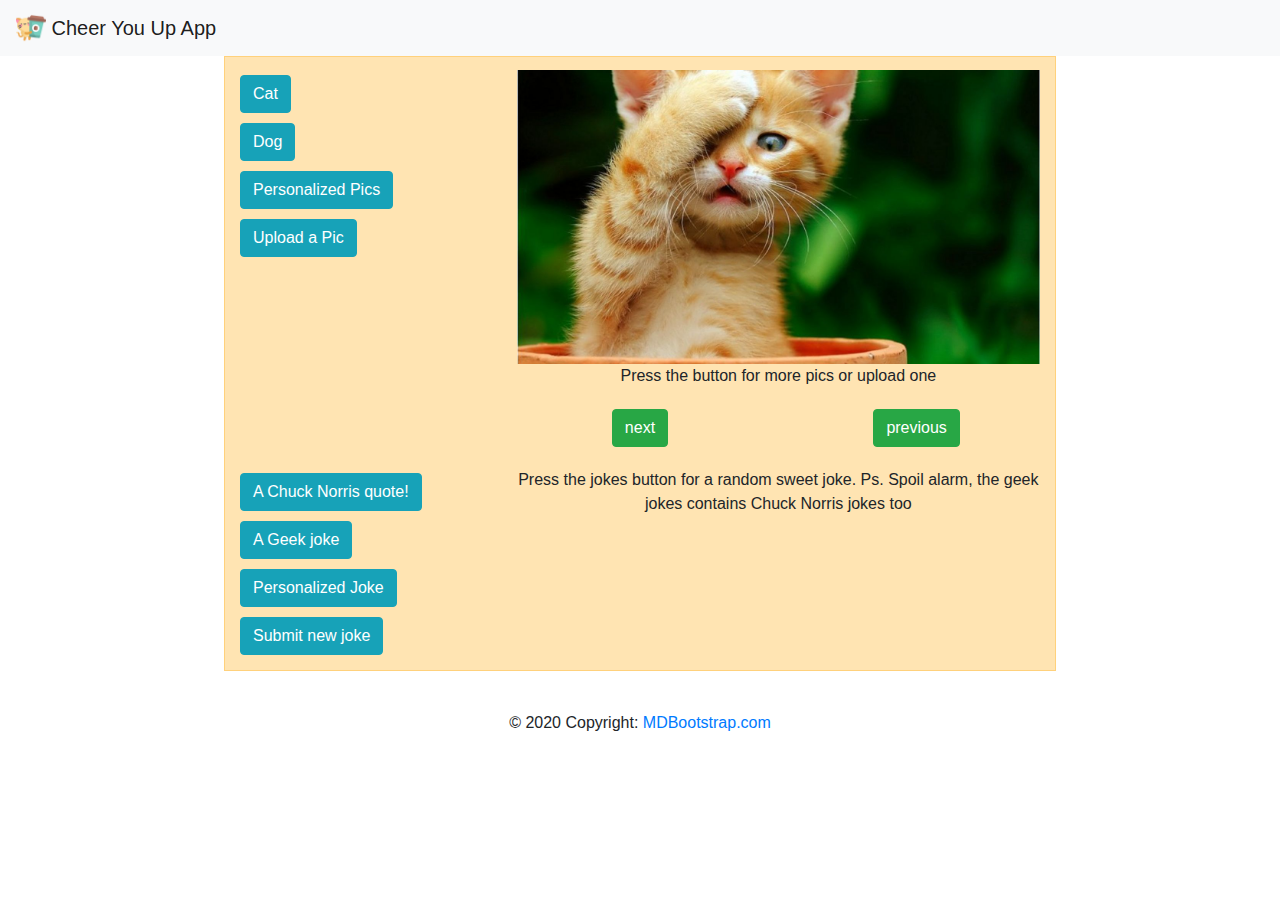
==== frontend/index.html @ 74e8e0ff "Catas, dogs and jokes api implemented" ====
<!DOCTYPE html>
<html lang="en">

<head>
    <meta charset="utf-8">
    <meta name="viewport" content="width=device-width, initial-scale=1, shrink-to-fit=no">
    <!-- Bootstrap CSS -->
    <link rel="stylesheet" href="https://stackpath.bootstrapcdn.com/bootstrap/4.4.1/css/bootstrap.min.css"
        integrity="sha384-Vkoo8x4CGsO3+Hhxv8T/Q5PaXtkKtu6ug5TOeNV6gBiFeWPGFN9MuhOf23Q9Ifjh" crossorigin="anonymous">
    <link rel="stylesheet" href="css/styles.css">

    <!-- JS -->
    <script defer src="src/index.js" charset="utf-8"></script>

    <title>Cheer You Up App</title>

</head>

<body>

    <!-- Image and text -->
    <nav class="navbar navbar-light bg-light">
        <a class="navbar-brand" href="#">
            <img src="img/kitty.png" width="30" height="30" class="d-inline-block align-top" alt="">
            Cheer You Up App
        </a>
    </nav>
    <div id="container">
        <div class="container-fluid">
            <div class="row">
                <div class="col-4 ">
                    <div class="row">
                        <div class="col-12 ">
                            <button id="kitty" class="btn btn-info">Cat</button>
                        </div>
                    </div>
                    <div class="row">
                        <div class="col-12 ">
                            <button id="doggie" class="btn btn-info">Dog</button>
                        </div>
                    </div>
                    <div class="row">
                        <div class="col-12 ">
                            <button id="personalImage" class="btn btn-info">Personalized Pics</button>
                        </div>
                    </div>
                    <div class="row">
                        <div class="col-12 ">
                            <button id="uploadBtn" class="btn btn-info">Upload a Pic</button>
                        </div>
                    </div>
                </div>

                <div id="image" class="col-8 ">
                    <img src="img/cat.jpg" alt="cat place hold image" />
                    <p>Press the button for more pics or upload one</p>
                    <div class="row">
                        <div class="col-6  ">
                            <p><button id="next" class="btn btn-success">next</button></p>
                        </div>
                        <div class="col-6  ">
                            <p><button id="previous" class="btn btn-success">previous</button></p>
                        </div>
                    </div>
                </div>

                <div class="col-4">
                    <div class="row">
                        <div class="col-12 ">
                            <button id="ramdon-quote" class="btn btn-info">A Chuck Norris quote!</button>
                        </div>
                    </div>
                    <div class="row">
                        <div class="col-12 ">
                            <button id="geekJokes" class="btn btn-info">A Geek joke</button>
                        </div>
                    </div>
                    <div class="row">
                        <div class="col-12 ">
                            <button id="personalJoke" class="btn btn-info">Personalized Joke</button>
                        </div>
                    </div>
                    <div class="row">
                        <div class="col-12 ">
                            <button id="newJoke" class="btn btn-info">Submit new joke</button>
                        </div>
                    </div>
                </div>

                <div id="quotes" class="col-8">
                    <p>
                        Press the jokes button for a random sweet joke.
                        Ps. Spoil alarm, the geek jokes contains Chuck Norris jokes too
                    </p>
                </div>
            </div>
        </div>
    </div>

    <br />




    <!--
        <div>
            <button id="ramdon-quote">A Chuck Norris quote!</button>
        </div>
        
        <div>
            <button id="ramdon-kitty">A kitty!</button>
        </div>

        
        <div id="icon">
           
        </div>
        
        <div id="quotes">
           
        </div> -->


    <script src="https://code.jquery.com/jquery-3.4.1.slim.min.js"
        integrity="sha384-J6qa4849blE2+poT4WnyKhv5vZF5SrPo0iEjwBvKU7imGFAV0wwj1yYfoRSJoZ+n"
        crossorigin="anonymous"></script>
    <script src="https://cdn.jsdelivr.net/npm/popper.js@1.16.0/dist/umd/popper.min.js"
        integrity="sha384-Q6E9RHvbIyZFJoft+2mJbHaEWldlvI9IOYy5n3zV9zzTtmI3UksdQRVvoxMfooAo"
        crossorigin="anonymous"></script>
    <script src="https://stackpath.bootstrapcdn.com/bootstrap/4.4.1/js/bootstrap.min.js"
        integrity="sha384-wfSDF2E50Y2D1uUdj0O3uMBJnjuUD4Ih7YwaYd1iqfktj0Uod8GCExl3Og8ifwB6"
        crossorigin="anonymous"></script>
</body>
<!-- Footer -->
<footer class="page-footer font-small blue">

    <!-- Copyright -->
    <div class="footer-copyright text-center py-3">© 2020 Copyright:
      <a href="https://mdbootstrap.com/"> MDBootstrap.com</a>
    </div>
    <!-- Copyright -->
  
  </footer>
  <!-- Footer -->
</html>
---- frontend/css/styles.css ----
.container-fluid {
    top: 20%;
    border-style: solid;
    border-color: rgb(255, 165, 0, 0.3);
    border-width: 1px;
    padding-top: 8px;
    padding-bottom: 5px;
    width: 65%;
    overflow:auto;
    background-color: rgb(255, 165, 0, 0.3);
}
a{
    text-align: center;
}
textarea{
    height: 100%;
    width: 100%;
   -webkit-box-sizing: border-box; /* Safari/Chrome, other WebKit */
    -moz-box-sizing: border-box;    /* Firefox, other Gecko */
    box-sizing: border-box;         /* Opera/IE 8+ */
}

.row {
    border-color: black;
    padding-top: 5px;
    padding-bottom: 5px;
   
}

img{
    max-width: 100%;
    max-height: 100%;
    display: block;
    margin-left: auto;
    margin-right: auto;
}

p{
    text-align: center;
}
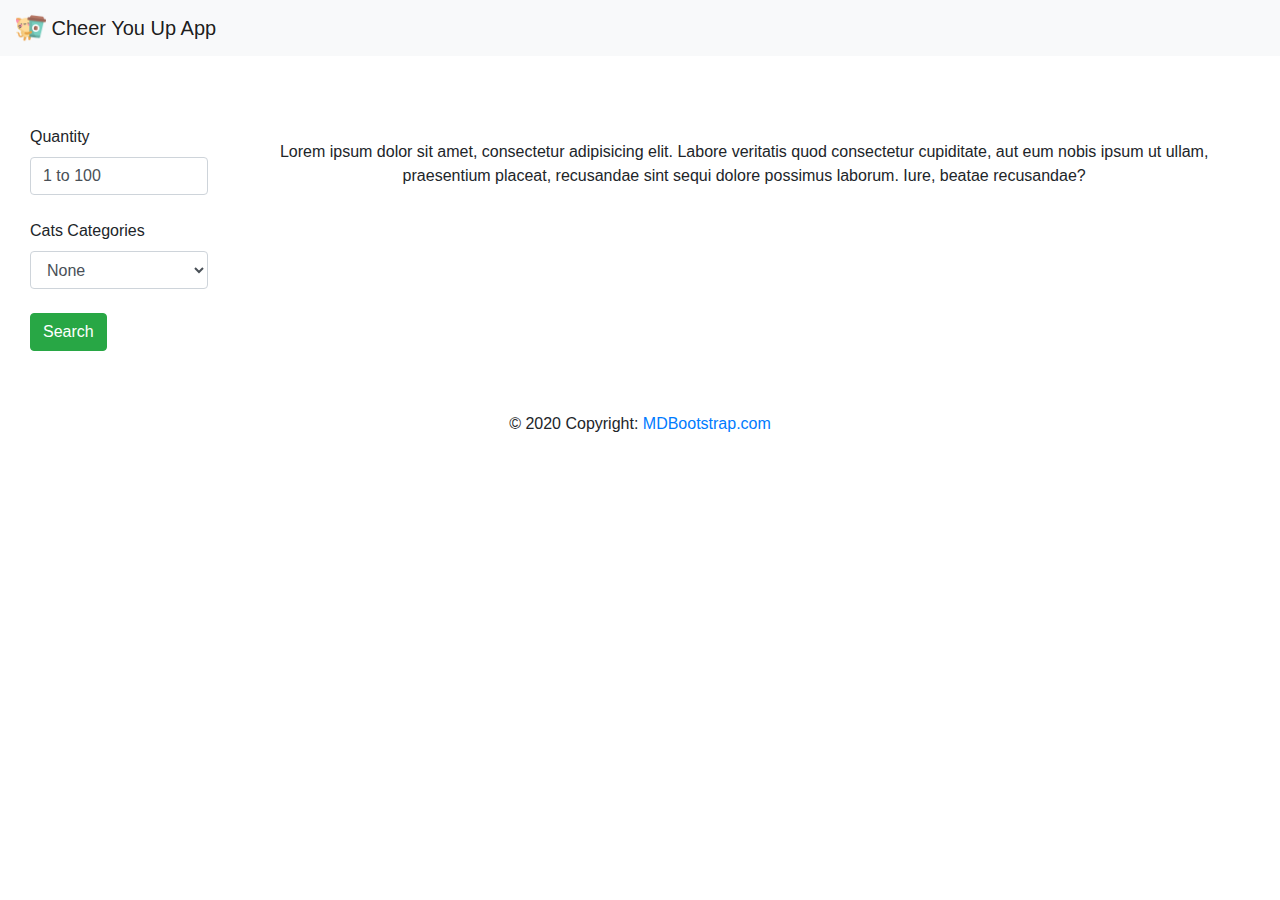
==== commit 51a256a8: "cards added" ====
--- a/frontend/index.html
+++ b/frontend/index.html
@@ -11,7 +11,8 @@
 
     <!-- JS -->
     <script defer src="src/index.js" charset="utf-8"></script>
-
+    <script defer src="src/categoryDropDownMenu.js" charset="utf-8"></script>
+    <script defer src="src/search.js" charset="utf-8"></script>
     <title>Cheer You Up App</title>
 
 </head>
@@ -25,82 +26,52 @@
             Cheer You Up App
         </a>
     </nav>
-    <div id="container">
-        <div class="container-fluid">
-            <div class="row">
-                <div class="col-4 ">
-                    <div class="row">
-                        <div class="col-12 ">
-                            <button id="kitty" class="btn btn-info">Cat</button>
-                        </div>
-                    </div>
-                    <div class="row">
-                        <div class="col-12 ">
-                            <button id="doggie" class="btn btn-info">Dog</button>
-                        </div>
-                    </div>
-                    <div class="row">
-                        <div class="col-12 ">
-                            <button id="personalImage" class="btn btn-info">Personalized Pics</button>
-                        </div>
-                    </div>
-                    <div class="row">
-                        <div class="col-12 ">
-                            <button id="uploadBtn" class="btn btn-info">Upload a Pic</button>
-                        </div>
-                    </div>
-                </div>
 
-                <div id="image" class="col-8 ">
-                    <img src="img/cat.jpg" alt="cat place hold image" />
-                    <p>Press the button for more pics or upload one</p>
-                    <div class="row">
-                        <div class="col-6  ">
-                            <p><button id="next" class="btn btn-success">next</button></p>
-                        </div>
-                        <div class="col-6  ">
-                            <p><button id="previous" class="btn btn-success">previous</button></p>
-                        </div>
-                    </div>
-                </div>
+    <br>
 
-                <div class="col-4">
-                    <div class="row">
-                        <div class="col-12 ">
-                            <button id="ramdon-quote" class="btn btn-info">A Chuck Norris quote!</button>
-                        </div>
-                    </div>
-                    <div class="row">
-                        <div class="col-12 ">
-                            <button id="geekJokes" class="btn btn-info">A Geek joke</button>
-                        </div>
-                    </div>
-                    <div class="row">
-                        <div class="col-12 ">
-                            <button id="personalJoke" class="btn btn-info">Personalized Joke</button>
-                        </div>
-                    </div>
-                    <div class="row">
-                        <div class="col-12 ">
-                            <button id="newJoke" class="btn btn-info">Submit new joke</button>
-                        </div>
-                    </div>
-                </div>
+    <!-- <div class="col">
+        <buttom value="Submit" class="btn btn-primary" id="kitty">Cats</buttom>
+        <buttom value="Submit" class="btn btn-primary" id="doggie">Dogs</buttom>
+        <buttom value="Submit" class="btn btn-primary" id="geekJokes">Jokes</buttom>
+    </div> -->
 
-                <div id="quotes" class="col-8">
-                    <p>
-                        Press the jokes button for a random sweet joke.
-                        Ps. Spoil alarm, the geek jokes contains Chuck Norris jokes too
-                    </p>
+
+    <!--radio buttom-->
+    <div class="container-fluid">
+        <div class="row">
+
+            <div class="col-sm-2 ">
+                <!-- limit imput -->
+                <form id="">
+                    <label for="catQtd">Quantity</label>
+                    <input class="form-control" type="text" name="qtd" id='catQtd' required="true" value="1 to 100" onfocus="this.value=''">
+                </form>
+                <br>
+                
+                <!-- dropdown button -->
+                <form id="">
+                    <label for="animalclass">Cats Categories</label>
+                    <select class="form-control" id="catCategory">
+                    </select>
+
+                    <br>
+                    <button type="button" class="btn btn-success" id="searchBtn">Search</button>
+                </form>
+
+                
+            </div>
+
+            <div class="col-sm-10 ">
+                <div id="display">
+                    <p>Lorem ipsum dolor sit amet, consectetur adipisicing elit. Labore veritatis quod consectetur
+                        cupiditate, aut eum nobis ipsum ut ullam, praesentium placeat, recusandae sint sequi dolore
+                        possimus
+                        laborum. Iure, beatae recusandae?</p>
                 </div>
             </div>
+
         </div>
     </div>
-
-    <br />
-
-
-
 
     <!--
         <div>
@@ -136,10 +107,11 @@
 
     <!-- Copyright -->
     <div class="footer-copyright text-center py-3">© 2020 Copyright:
-      <a href="https://mdbootstrap.com/"> MDBootstrap.com</a>
+        <a href="https://mdbootstrap.com/"> MDBootstrap.com</a>
     </div>
     <!-- Copyright -->
-  
-  </footer>
-  <!-- Footer -->
+
+</footer>
+<!-- Footer -->
+
 </html>--- a/frontend/css/styles.css
+++ b/frontend/css/styles.css
@@ -1,30 +1,12 @@
-.container-fluid {
-    top: 20%;
-    border-style: solid;
-    border-color: rgb(255, 165, 0, 0.3);
-    border-width: 1px;
-    padding-top: 8px;
-    padding-bottom: 5px;
-    width: 65%;
-    overflow:auto;
-    background-color: rgb(255, 165, 0, 0.3);
-}
-a{
-    text-align: center;
-}
+
+
+
 textarea{
     height: 100%;
     width: 100%;
    -webkit-box-sizing: border-box; /* Safari/Chrome, other WebKit */
     -moz-box-sizing: border-box;    /* Firefox, other Gecko */
     box-sizing: border-box;         /* Opera/IE 8+ */
-}
-
-.row {
-    border-color: black;
-    padding-top: 5px;
-    padding-bottom: 5px;
-   
 }
 
 img{
@@ -37,4 +19,8 @@
 
 p{
     text-align: center;
+}
+
+div{
+    padding: 15px;
 }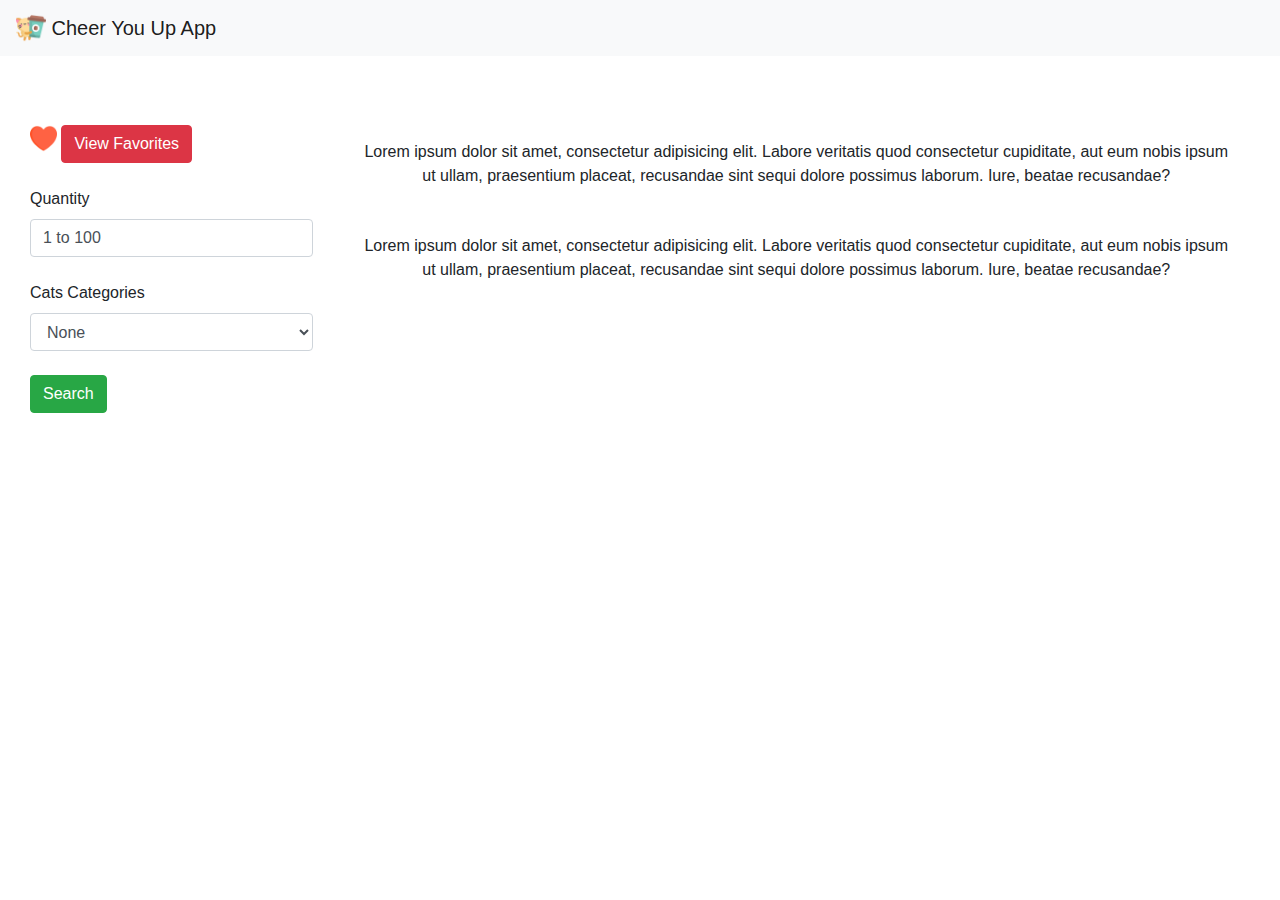
==== commit 7ef59b0c: "modal and favorite" ====
--- a/frontend/index.html
+++ b/frontend/index.html
@@ -4,50 +4,65 @@
 <head>
     <meta charset="utf-8">
     <meta name="viewport" content="width=device-width, initial-scale=1, shrink-to-fit=no">
+    
     <!-- Bootstrap CSS -->
     <link rel="stylesheet" href="https://stackpath.bootstrapcdn.com/bootstrap/4.4.1/css/bootstrap.min.css"
-        integrity="sha384-Vkoo8x4CGsO3+Hhxv8T/Q5PaXtkKtu6ug5TOeNV6gBiFeWPGFN9MuhOf23Q9Ifjh" crossorigin="anonymous">
+    integrity="sha384-Vkoo8x4CGsO3+Hhxv8T/Q5PaXtkKtu6ug5TOeNV6gBiFeWPGFN9MuhOf23Q9Ifjh" crossorigin="anonymous">
     <link rel="stylesheet" href="css/styles.css">
+    <script src="https://ajax.googleapis.com/ajax/libs/jquery/3.4.1/jquery.min.js"></script>
+    <link href="https://gitcdn.github.io/bootstrap-toggle/2.2.2/css/bootstrap-toggle.min.css" rel="stylesheet">
+    <script src="https://gitcdn.github.io/bootstrap-toggle/2.2.2/js/bootstrap-toggle.min.js"></script>
+    <!-- Bootstrap CSS -->
 
     <!-- JS -->
+    <script defer src="src/helpers/isFavorite.js" charset="utf-8"></script>
+    <script defer src="src/categoryDropDownMenu.js" charset="utf-8"></script>
+    <script defer src="src/deleteFavortite.js" charset="utf-8"></script>
+    <script defer src="src/getOne.js" charset="utf-8"></script>
+    <script defer src="src/hoverModal.js" charset="utf-8"></script>
+    <script defer src="src/loadFavorites.js" charset="utf-8"></script>
+    <script defer src="src/postFavorite.js" charset="utf-8"></script>
+    <script defer src="src/randonPic.js" charset="utf-8"></script>
+    <script defer src="src/search.js" charset="utf-8"></script>
+    <script defer src="src/togglefav.js" charset="utf-8"></script> 
+    <script defer src="src/uploadImage.js" charset="utf-8"></script>
     <script defer src="src/index.js" charset="utf-8"></script>
-    <script defer src="src/categoryDropDownMenu.js" charset="utf-8"></script>
-    <script defer src="src/search.js" charset="utf-8"></script>
+    <!-- <script defer src="src" charset="utf-8"></script> -->
+    <!-- JS -->
+    
+
     <title>Cheer You Up App</title>
-
 </head>
 
 <body>
 
-    <!-- Image and text -->
+    <!-- Image and text in navbar -->
     <nav class="navbar navbar-light bg-light">
         <a class="navbar-brand" href="#">
             <img src="img/kitty.png" width="30" height="30" class="d-inline-block align-top" alt="">
             Cheer You Up App
         </a>
     </nav>
+    <br>
+    <!-- ------------------------ -->
 
-    <br>
-
-    <!-- <div class="col">
-        <buttom value="Submit" class="btn btn-primary" id="kitty">Cats</buttom>
-        <buttom value="Submit" class="btn btn-primary" id="doggie">Dogs</buttom>
-        <buttom value="Submit" class="btn btn-primary" id="geekJokes">Jokes</buttom>
-    </div> -->
-
-
-    <!--radio buttom-->
+    <!-- Form -->
     <div class="container-fluid">
         <div class="row">
-
-            <div class="col-sm-2 ">
-                <!-- limit imput -->
+            <div class="col-sm-3 ">
+                <!-- Favorites -->
+                <img src="img/heart2.png" width="27" height="27" class="d-inline-block align-top" alt="">
+                <button type="button" class="btn btn-danger" id="favoriteBtn">View Favorites</button>
+                <br><br>
+                
+                <!-- Qtd imput -->
                 <form id="">
                     <label for="catQtd">Quantity</label>
-                    <input class="form-control" type="text" name="qtd" id='catQtd' required="true" value="1 to 100" onfocus="this.value=''">
+                    <input class="form-control" type="text" name="qtd" id='catQtd' required="true" value="1 to 100"
+                        onfocus="this.value=''">
                 </form>
                 <br>
-                
+
                 <!-- dropdown button -->
                 <form id="">
                     <label for="animalclass">Cats Categories</label>
@@ -57,39 +72,67 @@
                     <br>
                     <button type="button" class="btn btn-success" id="searchBtn">Search</button>
                 </form>
+                <br>
 
                 
+
+
+
+                <!-- upload file -->
+                <!-- <form>
+                    <div class="custom-file">
+                      <input type="file" class="custom-file-input" id="uploadImage">
+                      <label class="custom-file-label" for="customFile">Upload a cat</label>
+                    </div>
+                    <button class="btn btn-primary" id="uploadBtn">Upload</button>
+                  </form>
+                  <script>
+                    // Add the following code if you want the name of the file appear on select
+                    $(".custom-file-input").on("change", function() {
+                      var fileName = $(this).val().split("\\").pop();
+                      $(this).siblings(".custom-file-label").addClass("selected").html(fileName);
+                    });
+                    </script> -->
+
             </div>
-
-            <div class="col-sm-10 ">
-                <div id="display">
+            <!-- display div -->
+           
+            <div class="col-sm-9 ">
+                
+                <div id="display" class="text-centerg">
                     <p>Lorem ipsum dolor sit amet, consectetur adipisicing elit. Labore veritatis quod consectetur
                         cupiditate, aut eum nobis ipsum ut ullam, praesentium placeat, recusandae sint sequi dolore
                         possimus
                         laborum. Iure, beatae recusandae?</p>
                 </div>
+                <div id="quotes">
+                    <p>Lorem ipsum dolor sit amet, consectetur adipisicing elit. Labore veritatis quod consectetur
+                        cupiditate, aut eum nobis ipsum ut ullam, praesentium placeat, recusandae sint sequi dolore
+                        possimus
+                        laborum. Iure, beatae recusandae?</p>
+                </div>
+               
+
+                <!-- The Modal -->
+                <div id="myModal" class="modal">
+
+                    <!-- Modal content -->
+                    <div class="modal-content">
+                        <span class="close">&times;</span>
+                        <div id="modal-content"></div>
+                        <hr>
+                        <div id="modal-form"></div>
+                    </div>
+
+                </div>
             </div>
+        
+
 
         </div>
     </div>
+    <!-- Form -->
 
-    <!--
-        <div>
-            <button id="ramdon-quote">A Chuck Norris quote!</button>
-        </div>
-        
-        <div>
-            <button id="ramdon-kitty">A kitty!</button>
-        </div>
-
-        
-        <div id="icon">
-           
-        </div>
-        
-        <div id="quotes">
-           
-        </div> -->
 
 
     <script src="https://code.jquery.com/jquery-3.4.1.slim.min.js"
@@ -102,16 +145,15 @@
         integrity="sha384-wfSDF2E50Y2D1uUdj0O3uMBJnjuUD4Ih7YwaYd1iqfktj0Uod8GCExl3Og8ifwB6"
         crossorigin="anonymous"></script>
 </body>
-<!-- Footer -->
-<footer class="page-footer font-small blue">
 
-    <!-- Copyright -->
+<!-- Footer 
+ <footer class="page-footer font-small blue">
+     Copyright 
     <div class="footer-copyright text-center py-3">© 2020 Copyright:
         <a href="https://mdbootstrap.com/"> MDBootstrap.com</a>
     </div>
-    <!-- Copyright -->
-
-</footer>
-<!-- Footer -->
+     Copyright 
+</footer> 
+Footer -->
 
 </html>--- a/frontend/css/styles.css
+++ b/frontend/css/styles.css
@@ -1,5 +1,9 @@
 
-
+.icon{
+  width: 30px;
+  height: 30px;
+ 
+}
 
 textarea{
     height: 100%;
@@ -9,12 +13,9 @@
     box-sizing: border-box;         /* Opera/IE 8+ */
 }
 
-img{
-    max-width: 100%;
-    max-height: 100%;
-    display: block;
-    margin-left: auto;
-    margin-right: auto;
+.display-img{
+  width: auto;
+  overflow: auto;
 }
 
 p{
@@ -23,4 +24,51 @@
 
 div{
     padding: 15px;
-}+}
+
+.heart{
+  text-align: center;
+}
+
+/* modal*/
+/* The Modal (background) */
+.modal {
+    display: none; /* Hidden by default */
+    position: absolute; /* Stay in place */
+    z-index: 1; /* Sit on top */
+    left: 0;
+    top: 0;
+    width: 100%; /* Full width */
+    height: 100%; /* Full height */
+    overflow: auto; /* Enable scroll if needed */
+    background-color: rgb(0,0,0); /* Fallback color */
+    background-color: rgba(0,0,0,0.4); /* Black w/ opacity */
+  }
+  
+  /* Modal Content/Box */
+  .modal-content {
+    background-color: #fefefe;
+    margin: 15% auto; /* 15% from the top and centered */
+    padding: 20px;
+    border: 1px solid #888;
+    width: 60%; /* Could be more or less, depending on screen size */
+  }
+  
+  /* The Close Button */
+  .close {
+    color: #aaa;
+    float: right;
+    font-size: 28px;
+    font-weight: bold;
+  }
+  
+  .close:hover,
+  .close:focus {
+    color: black;
+    text-decoration: none;
+    cursor: pointer;
+  }
+
+  .image{
+
+  }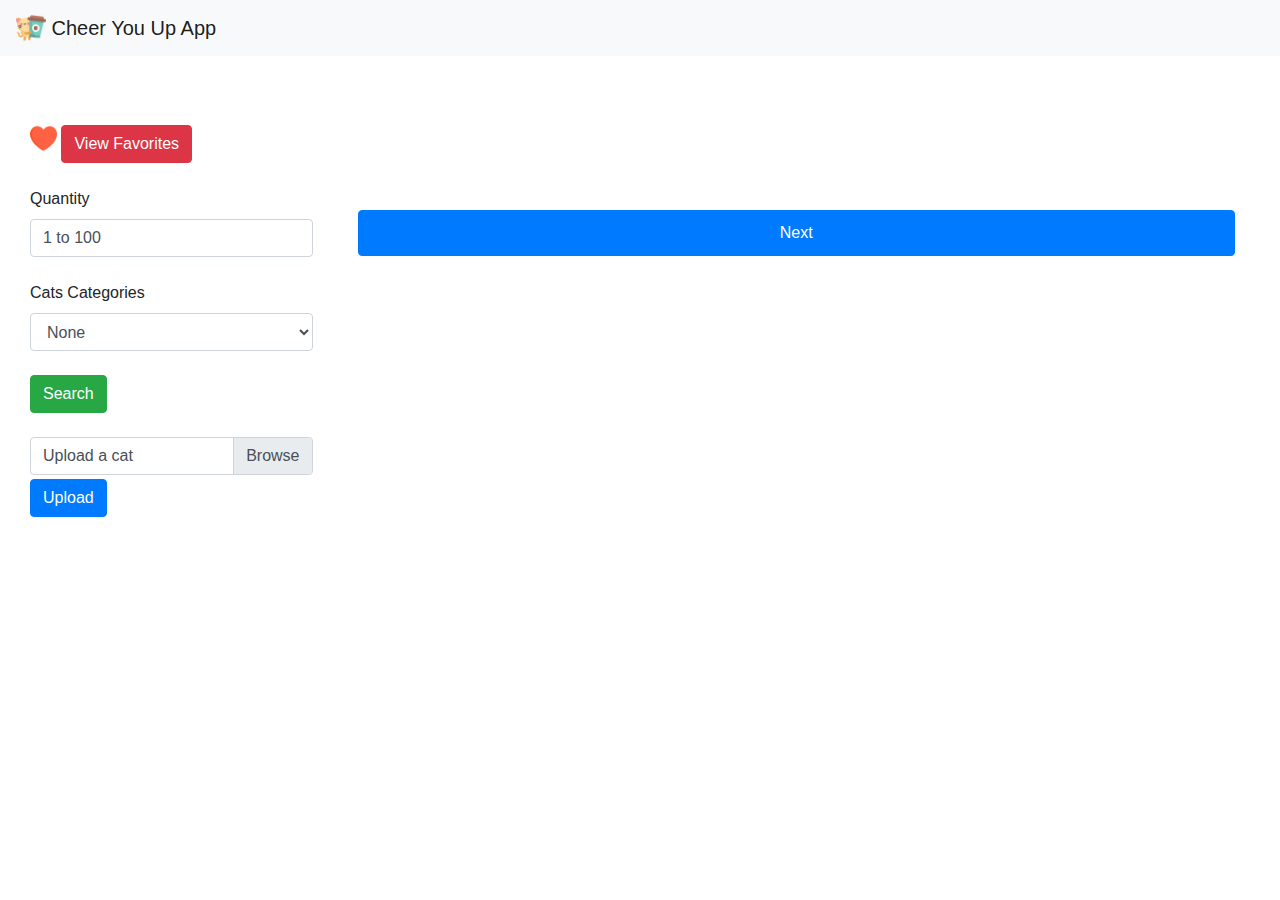
==== commit 56173c3a: "randon jokes and pics to homepage" ====
--- a/frontend/index.html
+++ b/frontend/index.html
@@ -4,14 +4,14 @@
 <head>
     <meta charset="utf-8">
     <meta name="viewport" content="width=device-width, initial-scale=1, shrink-to-fit=no">
-    
+
     <!-- Bootstrap CSS -->
     <link rel="stylesheet" href="https://stackpath.bootstrapcdn.com/bootstrap/4.4.1/css/bootstrap.min.css"
-    integrity="sha384-Vkoo8x4CGsO3+Hhxv8T/Q5PaXtkKtu6ug5TOeNV6gBiFeWPGFN9MuhOf23Q9Ifjh" crossorigin="anonymous">
-    <link rel="stylesheet" href="css/styles.css">
+        integrity="sha384-Vkoo8x4CGsO3+Hhxv8T/Q5PaXtkKtu6ug5TOeNV6gBiFeWPGFN9MuhOf23Q9Ifjh" crossorigin="anonymous">
     <script src="https://ajax.googleapis.com/ajax/libs/jquery/3.4.1/jquery.min.js"></script>
     <link href="https://gitcdn.github.io/bootstrap-toggle/2.2.2/css/bootstrap-toggle.min.css" rel="stylesheet">
     <script src="https://gitcdn.github.io/bootstrap-toggle/2.2.2/js/bootstrap-toggle.min.js"></script>
+    <link rel="stylesheet" href="css/styles.css">
     <!-- Bootstrap CSS -->
 
     <!-- JS -->
@@ -22,14 +22,16 @@
     <script defer src="src/hoverModal.js" charset="utf-8"></script>
     <script defer src="src/loadFavorites.js" charset="utf-8"></script>
     <script defer src="src/postFavorite.js" charset="utf-8"></script>
-    <script defer src="src/randonPic.js" charset="utf-8"></script>
+    <script defer src="src/randonBtn.js" charset="utf-8"></script>
     <script defer src="src/search.js" charset="utf-8"></script>
-    <script defer src="src/togglefav.js" charset="utf-8"></script> 
+    <script defer src="src/togglefav.js" charset="utf-8"></script>
     <script defer src="src/uploadImage.js" charset="utf-8"></script>
+    <script defer src="src/randomJoke.js" charset="utf-8"></script>
     <script defer src="src/index.js" charset="utf-8"></script>
+    <script defer src="src/hideJokes.js" charset="utf-8"></script>
     <!-- <script defer src="src" charset="utf-8"></script> -->
     <!-- JS -->
-    
+
 
     <title>Cheer You Up App</title>
 </head>
@@ -46,7 +48,7 @@
     <br>
     <!-- ------------------------ -->
 
-    <!-- Form -->
+    <!--container-fluid  -->
     <div class="container-fluid">
         <div class="row">
             <div class="col-sm-3 ">
@@ -54,7 +56,7 @@
                 <img src="img/heart2.png" width="27" height="27" class="d-inline-block align-top" alt="">
                 <button type="button" class="btn btn-danger" id="favoriteBtn">View Favorites</button>
                 <br><br>
-                
+
                 <!-- Qtd imput -->
                 <form id="">
                     <label for="catQtd">Quantity</label>
@@ -74,64 +76,48 @@
                 </form>
                 <br>
 
-                
-
-
-
-                <!-- upload file -->
-                <!-- <form>
+                <!-- start upload file -->
+                <form>
                     <div class="custom-file">
-                      <input type="file" class="custom-file-input" id="uploadImage">
-                      <label class="custom-file-label" for="customFile">Upload a cat</label>
+                        <input type="file" class="custom-file-input" id="uploadImage">
+                        <label class="custom-file-label" for="customFile">Upload a cat</label>
                     </div>
                     <button class="btn btn-primary" id="uploadBtn">Upload</button>
-                  </form>
-                  <script>
+                </form>
+                <script>
                     // Add the following code if you want the name of the file appear on select
-                    $(".custom-file-input").on("change", function() {
-                      var fileName = $(this).val().split("\\").pop();
-                      $(this).siblings(".custom-file-label").addClass("selected").html(fileName);
+                    $(".custom-file-input").on("change", function () {
+                        var fileName = $(this).val().split("\\").pop();
+                        $(this).siblings(".custom-file-label").addClass("selected").html(fileName);
                     });
-                    </script> -->
-
+                </script>
+            <!-- end upload file -->
             </div>
+            
             <!-- display div -->
-           
             <div class="col-sm-9 ">
-                
-                <div id="display" class="text-centerg">
-                    <p>Lorem ipsum dolor sit amet, consectetur adipisicing elit. Labore veritatis quod consectetur
-                        cupiditate, aut eum nobis ipsum ut ullam, praesentium placeat, recusandae sint sequi dolore
-                        possimus
-                        laborum. Iure, beatae recusandae?</p>
-                </div>
-                <div id="quotes">
-                    <p>Lorem ipsum dolor sit amet, consectetur adipisicing elit. Labore veritatis quod consectetur
-                        cupiditate, aut eum nobis ipsum ut ullam, praesentium placeat, recusandae sint sequi dolore
-                        possimus
-                        laborum. Iure, beatae recusandae?</p>
-                </div>
-               
-
-                <!-- The Modal -->
-                <div id="myModal" class="modal">
-
-                    <!-- Modal content -->
-                    <div class="modal-content">
-                        <span class="close">&times;</span>
-                        <div id="modal-content"></div>
-                        <hr>
-                        <div id="modal-form"></div>
-                    </div>
-
+                <div id="display"></div>
+                <div id="quotes"></div>
+                <div id="random">
+                    <p><button class="btn btn-primary full-lenght-btn randomBtn">Next</button></p>
                 </div>
             </div>
-        
+            <!----------------->
 
+            <!-- The Modal -->
+            <div id="myModal" class="modal">
 
+                <!-- Modal content -->
+                <div class="modal-content">
+                    <span class="close">&times;</span>
+                    <div id="modal-content"></div>
+                    <hr>
+                    <div id="modal-form"></div>
+                </div>
+            </div>
         </div>
     </div>
-    <!-- Form -->
+    <!-- end container-fluid -->
 
 
 
--- a/frontend/css/styles.css
+++ b/frontend/css/styles.css
@@ -1,4 +1,4 @@
-
+/* reference: https://www.tutorialrepublic.com/faq/how-to-auto-resize-an-image-to-fit-into-a-div-container-using-css.php */
 .icon{
   width: 30px;
   height: 30px;
@@ -69,6 +69,17 @@
     cursor: pointer;
   }
 
-  .image{
+  img{
+    max-width: 50%;
+    max-height: auto;
+    display: block;
+    margin-left: auto;
+    margin-right: auto;
+}
 
-  }+.full-lenght-btn{
+  width: 100%;
+  display: block;
+  margin: 10px 0;
+  padding: 10px;
+}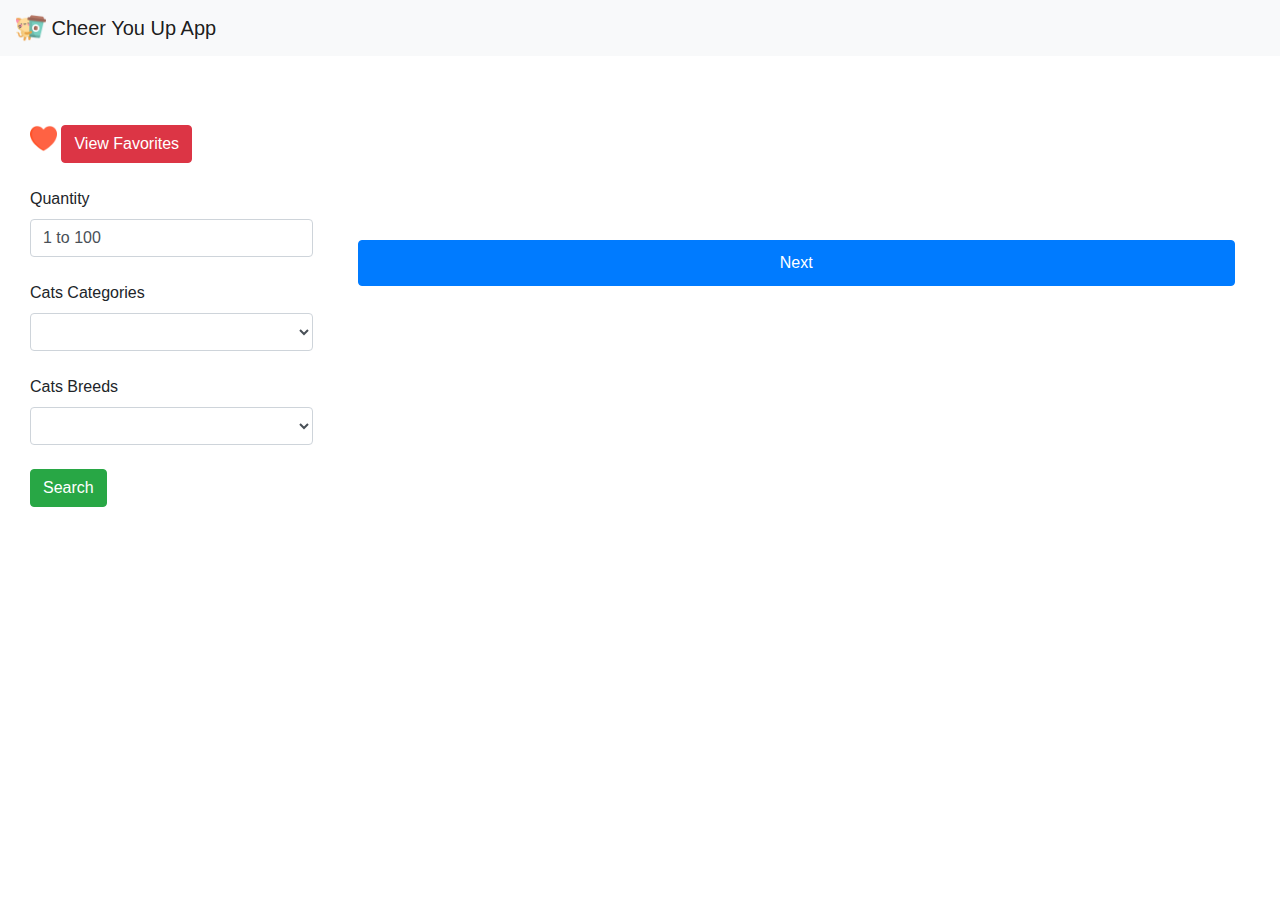
==== commit d2acd882: "add breed btn" ====
--- a/frontend/index.html
+++ b/frontend/index.html
@@ -5,16 +5,18 @@
     <meta charset="utf-8">
     <meta name="viewport" content="width=device-width, initial-scale=1, shrink-to-fit=no">
 
-    <!-- Bootstrap CSS -->
+    <!-- start Bootstrap CSS -->
     <link rel="stylesheet" href="https://stackpath.bootstrapcdn.com/bootstrap/4.4.1/css/bootstrap.min.css"
         integrity="sha384-Vkoo8x4CGsO3+Hhxv8T/Q5PaXtkKtu6ug5TOeNV6gBiFeWPGFN9MuhOf23Q9Ifjh" crossorigin="anonymous">
     <script src="https://ajax.googleapis.com/ajax/libs/jquery/3.4.1/jquery.min.js"></script>
     <link href="https://gitcdn.github.io/bootstrap-toggle/2.2.2/css/bootstrap-toggle.min.css" rel="stylesheet">
     <script src="https://gitcdn.github.io/bootstrap-toggle/2.2.2/js/bootstrap-toggle.min.js"></script>
+    <!-- end Bootstrap CSS -->
+    <!-- start load CSS -->
     <link rel="stylesheet" href="css/styles.css">
-    <!-- Bootstrap CSS -->
+    <!-- end load CSS -->
 
-    <!-- JS -->
+    <!-- start JS -->
     <script defer src="src/helpers/isFavorite.js" charset="utf-8"></script>
     <script defer src="src/categoryDropDownMenu.js" charset="utf-8"></script>
     <script defer src="src/deleteFavortite.js" charset="utf-8"></script>
@@ -28,9 +30,9 @@
     <script defer src="src/uploadImage.js" charset="utf-8"></script>
     <script defer src="src/randomJoke.js" charset="utf-8"></script>
     <script defer src="src/index.js" charset="utf-8"></script>
-    <script defer src="src/hideJokes.js" charset="utf-8"></script>
+    <script defer src="src/helpers/hideJokes.js" charset="utf-8"></script>
     <!-- <script defer src="src" charset="utf-8"></script> -->
-    <!-- JS -->
+    <!-- end JS -->
 
 
     <title>Cheer You Up App</title>
@@ -38,7 +40,7 @@
 
 <body>
 
-    <!-- Image and text in navbar -->
+    <!-- start Image and text in navbar -->
     <nav class="navbar navbar-light bg-light">
         <a class="navbar-brand" href="#">
             <img src="img/kitty.png" width="30" height="30" class="d-inline-block align-top" alt="">
@@ -46,9 +48,9 @@
         </a>
     </nav>
     <br>
-    <!-- ------------------------ -->
+    <!-- end Image and text in navbar -->
 
-    <!--container-fluid  -->
+    <!-- start container-fluid  -->
     <div class="container-fluid">
         <div class="row">
             <div class="col-sm-3 ">
@@ -67,17 +69,24 @@
 
                 <!-- dropdown button -->
                 <form id="">
-                    <label for="animalclass">Cats Categories</label>
+                    <!-- Cats Categories dropdown  -->
+                    <label for="">Cats Categories</label>
                     <select class="form-control" id="catCategory">
+                    </select>
+                    <br>
+
+                     <!-- Cats breeds dropdown  -->
+                    <label for="">Cats Breeds</label>
+                    <select class="form-control" id="catBreeds">
                     </select>
 
                     <br>
                     <button type="button" class="btn btn-success" id="searchBtn">Search</button>
                 </form>
-                <br>
+                <br><br>
 
                 <!-- start upload file -->
-                <form>
+                <!-- <form>
                     <div class="custom-file">
                         <input type="file" class="custom-file-input" id="uploadImage">
                         <label class="custom-file-label" for="customFile">Upload a cat</label>
@@ -90,19 +99,20 @@
                         var fileName = $(this).val().split("\\").pop();
                         $(this).siblings(".custom-file-label").addClass("selected").html(fileName);
                     });
-                </script>
+                </script> -->
             <!-- end upload file -->
-            </div>
-            
-            <!-- display div -->
+            </div> <!-- end of the form collun -->
+
+            <!--  display div -  new collun --->
             <div class="col-sm-9 ">
+                <div id="warning"></div>
                 <div id="display"></div>
                 <div id="quotes"></div>
                 <div id="random">
                     <p><button class="btn btn-primary full-lenght-btn randomBtn">Next</button></p>
                 </div>
-            </div>
-            <!----------------->
+            </div> 
+            <!-- end isplay div  -->
 
             <!-- The Modal -->
             <div id="myModal" class="modal">
@@ -113,11 +123,12 @@
                     <div id="modal-content"></div>
                     <hr>
                     <div id="modal-form"></div>
-                </div>
-            </div>
-        </div>
-    </div>
-    <!-- end container-fluid -->
+                </div><!-- Modal content -->
+            
+            </div> <!-- end The Modal -->
+
+        </div> <!-- end of the row -->
+    </div> <!-- end container-fluid -->
 
 
 
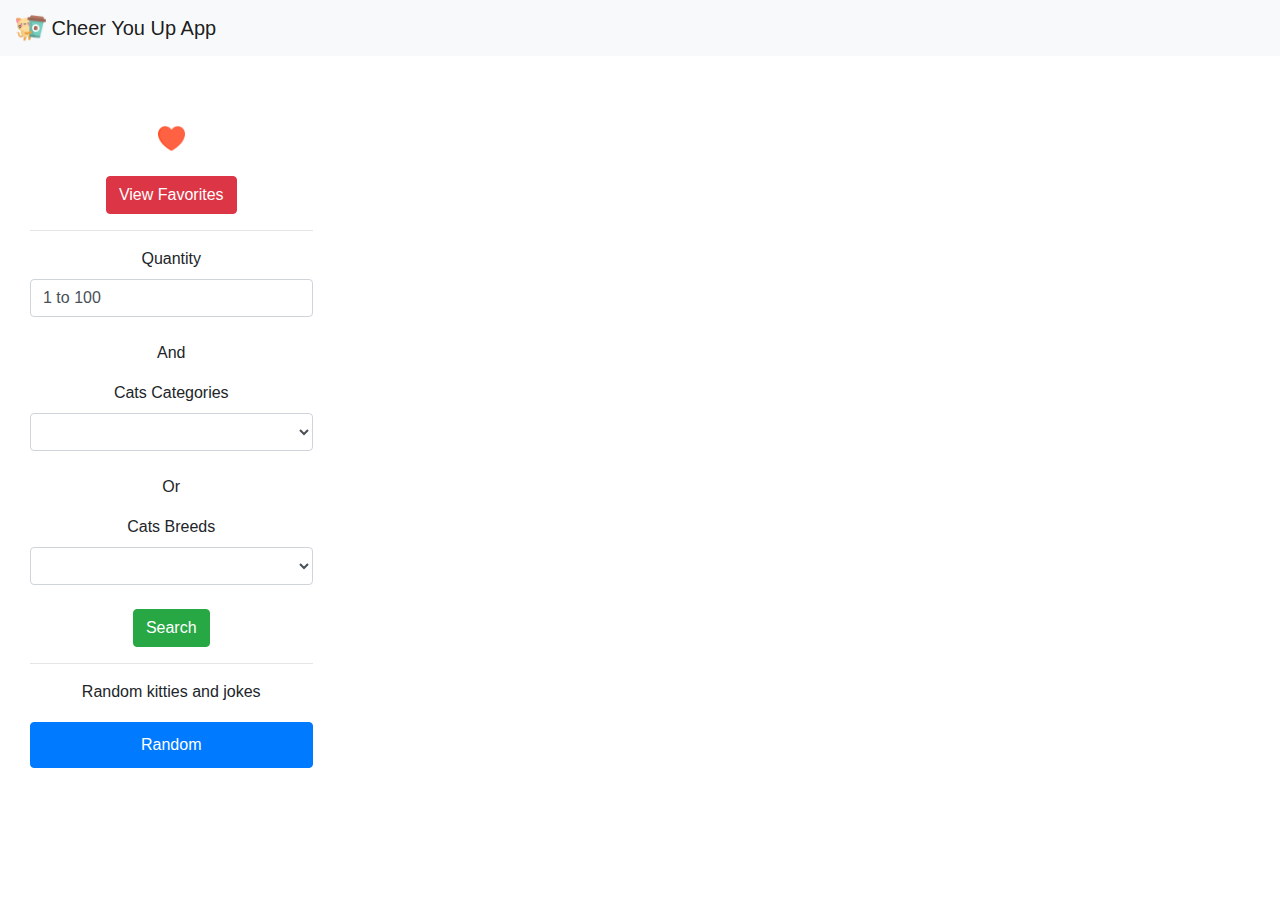
==== commit 513aa421: "clanning and commenting the code" ====
--- a/frontend/index.html
+++ b/frontend/index.html
@@ -1,3 +1,5 @@
+<!-- API https://docs.thecatapi.com/ -->
+
 <!DOCTYPE html>
 <html lang="en">
 
@@ -11,23 +13,23 @@
     <script src="https://ajax.googleapis.com/ajax/libs/jquery/3.4.1/jquery.min.js"></script>
     <link href="https://gitcdn.github.io/bootstrap-toggle/2.2.2/css/bootstrap-toggle.min.css" rel="stylesheet">
     <script src="https://gitcdn.github.io/bootstrap-toggle/2.2.2/js/bootstrap-toggle.min.js"></script>
-    <!-- end Bootstrap CSS -->
+  
     <!-- start load CSS -->
     <link rel="stylesheet" href="css/styles.css">
-    <!-- end load CSS -->
+   
 
     <!-- start JS -->
     <script defer src="src/helpers/isFavorite.js" charset="utf-8"></script>
     <script defer src="src/categoryDropDownMenu.js" charset="utf-8"></script>
     <script defer src="src/deleteFavortite.js" charset="utf-8"></script>
     <script defer src="src/getOne.js" charset="utf-8"></script>
-    <script defer src="src/hoverModal.js" charset="utf-8"></script>
+    <script defer src="src/showModal.js" charset="utf-8"></script>
     <script defer src="src/loadFavorites.js" charset="utf-8"></script>
     <script defer src="src/postFavorite.js" charset="utf-8"></script>
     <script defer src="src/randonBtn.js" charset="utf-8"></script>
     <script defer src="src/search.js" charset="utf-8"></script>
     <script defer src="src/togglefav.js" charset="utf-8"></script>
-    <script defer src="src/uploadImage.js" charset="utf-8"></script>
+    <!-- <script defer src="src/uploadImage.js" charset="utf-8"></script> -->
     <script defer src="src/randomJoke.js" charset="utf-8"></script>
     <script defer src="src/index.js" charset="utf-8"></script>
     <script defer src="src/helpers/hideJokes.js" charset="utf-8"></script>
@@ -40,7 +42,7 @@
 
 <body>
 
-    <!-- start Image and text in navbar -->
+    <!-- Image and text in navbar -->
     <nav class="navbar navbar-light bg-light">
         <a class="navbar-brand" href="#">
             <img src="img/kitty.png" width="30" height="30" class="d-inline-block align-top" alt="">
@@ -48,40 +50,52 @@
         </a>
     </nav>
     <br>
-    <!-- end Image and text in navbar -->
+    
 
     <!-- start container-fluid  -->
-    <div class="container-fluid">
-        <div class="row">
+    <div class="container-fluid page-wrap">
+        <div class="row text-center">
             <div class="col-sm-3 ">
                 <!-- Favorites -->
                 <img src="img/heart2.png" width="27" height="27" class="d-inline-block align-top" alt="">
+                <br>
+                <br>
                 <button type="button" class="btn btn-danger" id="favoriteBtn">View Favorites</button>
-                <br><br>
-
+                <br>
+                <hr>
+                
                 <!-- Qtd imput -->
                 <form id="">
-                    <label for="catQtd">Quantity</label>
+                    <label for="catQtd">Quantity </label>
                     <input class="form-control" type="text" name="qtd" id='catQtd' required="true" value="1 to 100"
                         onfocus="this.value=''">
                 </form>
                 <br>
+                <p>And</p>
+                
+                <!-- dropdowns -->
+                <form>
 
-                <!-- dropdown button -->
-                <form id="">
                     <!-- Cats Categories dropdown  -->
                     <label for="">Cats Categories</label>
                     <select class="form-control" id="catCategory">
                     </select>
                     <br>
-
-                     <!-- Cats breeds dropdown  -->
+                    <p>Or</p>
+                    
+                    <!-- Cats breeds dropdown  -->
                     <label for="">Cats Breeds</label>
                     <select class="form-control" id="catBreeds">
                     </select>
 
                     <br>
                     <button type="button" class="btn btn-success" id="searchBtn">Search</button>
+                    <br>
+                    <hr>
+                    
+                    <!-- kitties and jokes -->
+                    <label for="">Random kitties and jokes</label>
+                    <button type="button" style="display: block;" class="btn btn-primary full-lenght-btn randomBtn" id="searchBtn">Random</button>
                 </form>
                 <br><br>
 
@@ -103,16 +117,14 @@
             <!-- end upload file -->
             </div> <!-- end of the form collun -->
 
-            <!--  display div -  new collun --->
+            <!--  display div - new collun --->
             <div class="col-sm-9 ">
                 <div id="warning"></div>
                 <div id="display"></div>
                 <div id="quotes"></div>
-                <div id="random">
-                    <p><button class="btn btn-primary full-lenght-btn randomBtn">Next</button></p>
-                </div>
+                
             </div> 
-            <!-- end isplay div  -->
+        
 
             <!-- The Modal -->
             <div id="myModal" class="modal">
@@ -121,11 +133,8 @@
                 <div class="modal-content">
                     <span class="close">&times;</span>
                     <div id="modal-content"></div>
-                    <hr>
-                    <div id="modal-form"></div>
-                </div><!-- Modal content -->
-            
-            </div> <!-- end The Modal -->
+                </div>
+            </div> 
 
         </div> <!-- end of the row -->
     </div> <!-- end container-fluid -->
@@ -142,15 +151,4 @@
         integrity="sha384-wfSDF2E50Y2D1uUdj0O3uMBJnjuUD4Ih7YwaYd1iqfktj0Uod8GCExl3Og8ifwB6"
         crossorigin="anonymous"></script>
 </body>
-
-<!-- Footer 
- <footer class="page-footer font-small blue">
-     Copyright 
-    <div class="footer-copyright text-center py-3">© 2020 Copyright:
-        <a href="https://mdbootstrap.com/"> MDBootstrap.com</a>
-    </div>
-     Copyright 
-</footer> 
-Footer -->
-
 </html>--- a/frontend/css/styles.css
+++ b/frontend/css/styles.css
@@ -34,24 +34,26 @@
 /* The Modal (background) */
 .modal {
     display: none; /* Hidden by default */
-    position: absolute; /* Stay in place */
-    z-index: 1; /* Sit on top */
-    left: 0;
-    top: 0;
-    width: 100%; /* Full width */
-    height: 100%; /* Full height */
+    z-index: 1; 
+    width: 100%; 
     overflow: auto; /* Enable scroll if needed */
     background-color: rgb(0,0,0); /* Fallback color */
     background-color: rgba(0,0,0,0.4); /* Black w/ opacity */
   }
   
+  /* responvive to smal screens  */
+  @media screen and (max-width: 600px){
+    .modal-content{
+      max-width: 90%!important;
+    }
+  }
   /* Modal Content/Box */
   .modal-content {
     background-color: #fefefe;
-    margin: 15% auto; /* 15% from the top and centered */
+    margin: auto; 
     padding: 20px;
     border: 1px solid #888;
-    width: 60%; /* Could be more or less, depending on screen size */
+    max-width: 60%; 
   }
   
   /* The Close Button */
